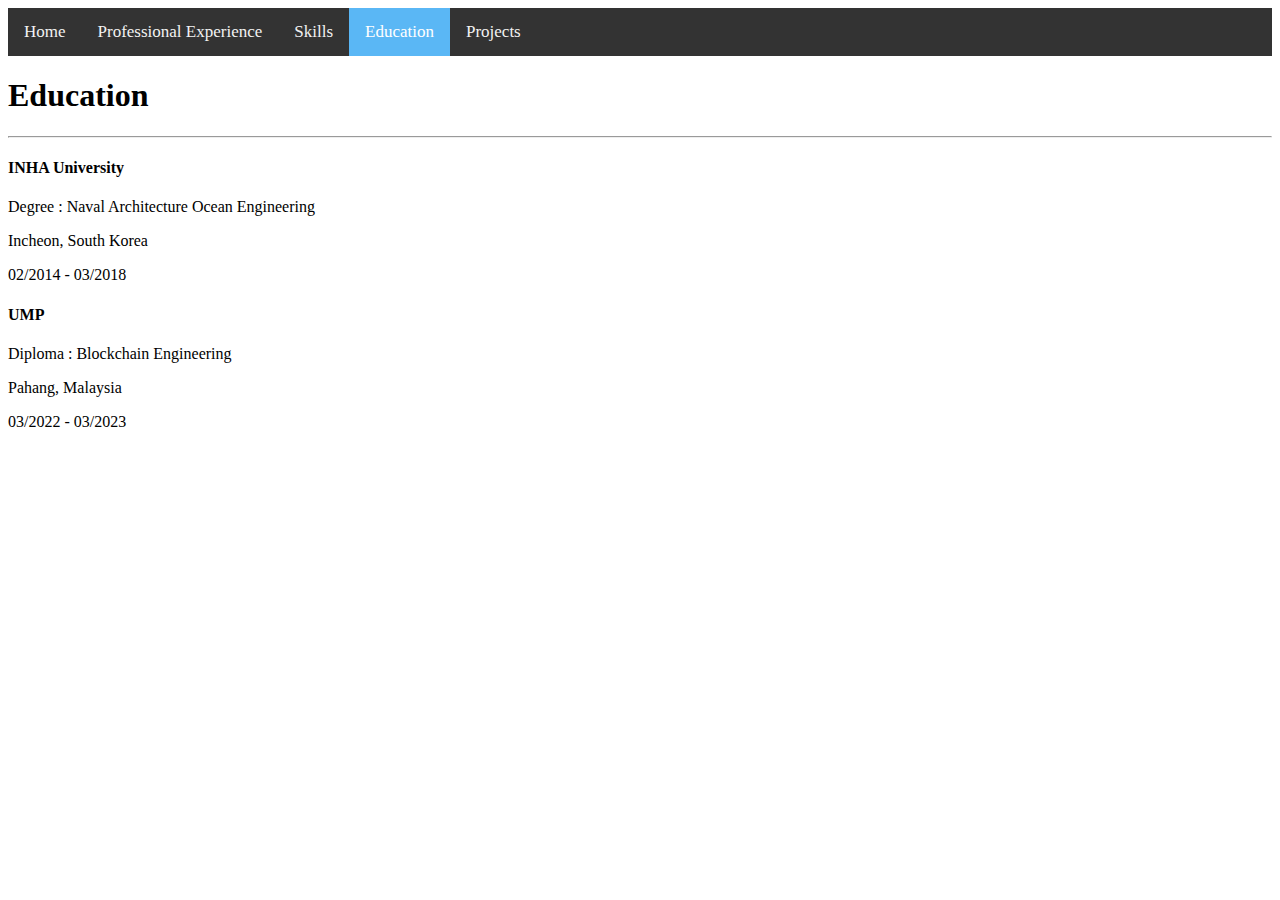
==== pages/edu.html @ 474c43e4 "edited to index.html" ====
<!DOCTYPE html>
<html>
    <head>
        <link rel="stylesheet" href="../styles.css">
        <meta charset="UTF-8">
        <meta name="viewport" content="width=device-width, initial-scale=1.0">
        <title> Professional Experience </title>
    </head>

    <body>
        <header>
            <nav class="topnav">
                <a href="../index.html"> Home </a>
                <a href="./professional_exp.html"> Professional Experience </a>
                <a href="./skills.html"> Skills </a>
                <a class="active" href="./edu.html"> Education </a>
                <a href="./project.html"> Projects </a>
            </nav>
        </header>

        <main>

            <h1> Education </h1>
            <hr>
                
            <section>
                <h4> INHA University </h4>
                <p> Degree : Naval Architecture Ocean Engineering </p>
                <p> Incheon, South Korea </p>
                <p> 02/2014 - 03/2018 </p>
            </section>
            
            <section>
                <h4> UMP  </h4>
                <p> Diploma : Blockchain Engineering  </p>
                <p> Pahang, Malaysia </p>
                <p> 03/2022 - 03/2023 </p>
            </section>
            
        </main>
    </body>
</html>
---- styles.css ----
/* Add a black background color to the top navigation */
.topnav {
    background-color: #333;
    overflow: hidden;
  }
  
  /* Style the links inside the navigation bar */
  .topnav a {
    float: left;
    color: #f2f2f2;
    text-align: center;
    padding: 14px 16px;
    text-decoration: none;
    font-size: 17px;
  }
  
  /* Change the color of links on hover */
  .topnav a:hover {
    background-color: #ddd;
    color: black;
  }
  
  /* Add a color to the active/current link */
  .topnav a.active {
    background-color: #5ab7f5;
    color: white;
  }
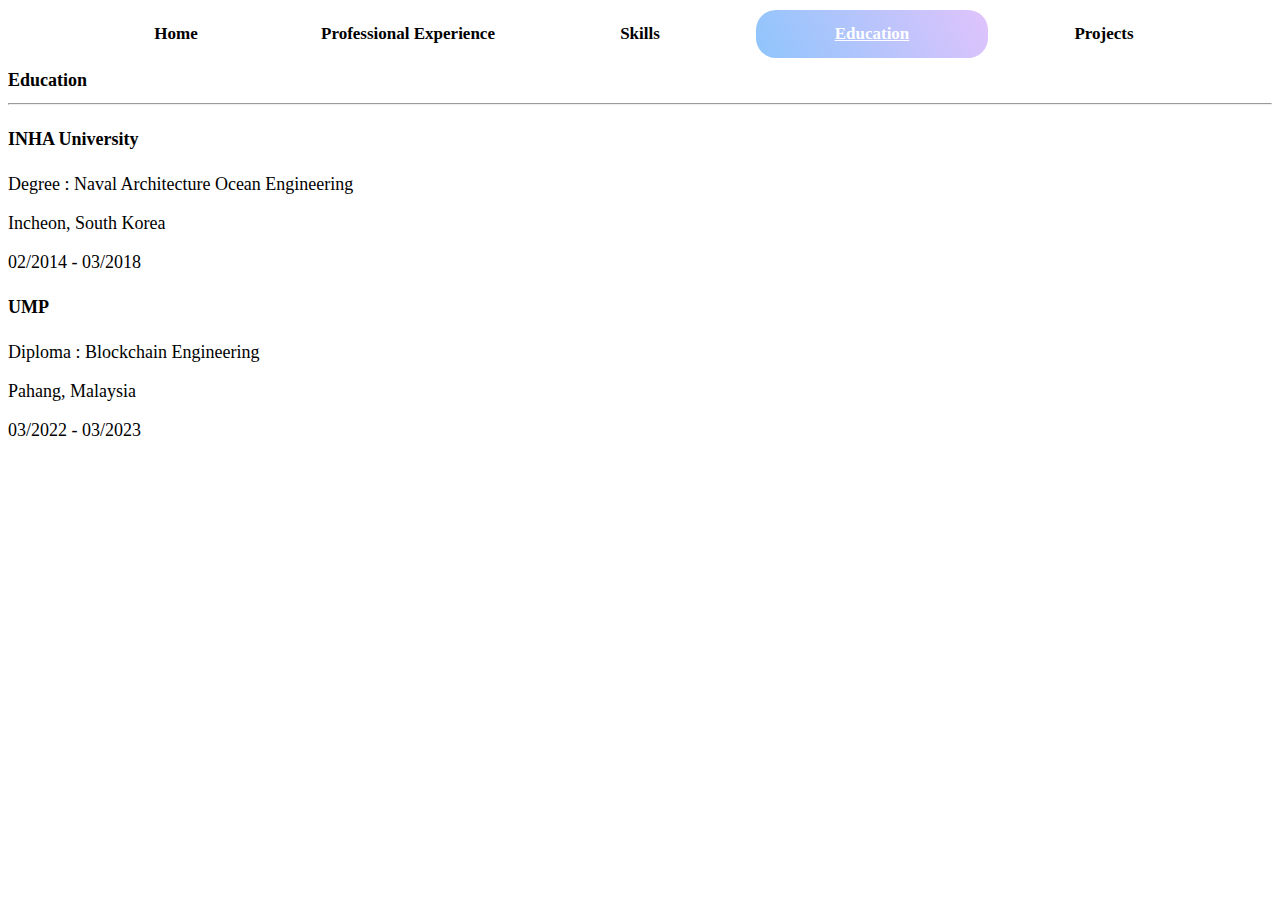
==== commit 435e0b05: "new feature" ====
--- a/pages/edu.html
+++ b/pages/edu.html
@@ -1,7 +1,12 @@
 <!DOCTYPE html>
 <html>
     <head>
+        <!-- CSS Code  -->
         <link rel="stylesheet" href="../styles.css">
+        <!-- Unicorn CSS -->
+        <link rel="stylesheet" href="https://unicons.iconscout.com/release/v4.0.8/css/line.css">
+        <!-- Js -->
+        <script src="../script.js" defer></script>
         <meta charset="UTF-8">
         <meta name="viewport" content="width=device-width, initial-scale=1.0">
         <title> Professional Experience </title>
@@ -9,7 +14,9 @@
 
     <body>
         <header>
+            <i class="uil uil-bars navOpenBtn"></i>
             <nav class="topnav">
+                <i class="uil uil-times navCloseBtn"></i>
                 <a href="../index.html"> Home </a>
                 <a href="./professional_exp.html"> Professional Experience </a>
                 <a href="./skills.html"> Skills </a>
--- a/styles.css
+++ b/styles.css
@@ -1,27 +1,118 @@
-/* Add a black background color to the top navigation */
+* {
+  font-family: Cambria, Cochin, Georgia, Times, 'Times New Roman', serif;
+  font-size: 18px;
+}
+
+header {
+  margin: 10px auto;
+}
+
 .topnav {
-    background-color: #333;
-    overflow: hidden;
+  overflow: hidden;
+  background-color: transparent;
+  display: flex;
+  justify-content: center;
+  font-weight: bold;
+}
+
+/* Style the links inside the navigation bar */
+.topnav a {
+  color: black;
+  padding: 14px 16px;
+  text-decoration: none;
+  font-size: 17px;
+  /* background-color: #333; */
+  /* transition: all .35s; */
+  width: 200px;
+  transition: width 1s;
+  text-align: center;
+}
+
+/* Change the color of links on hover */
+.topnav a:hover {
+  /* background-color: #b5838d; */
+  background-color: #D9AFD9;
+  background-image: linear-gradient(0deg, #D9AFD9 0%, #97D9E1 100%);
+  border-radius: 20px;
+  color: white;
+  /* transition: all .35s; */
+  width: 300px;
+  transition: width 0.5s;
+}
+
+/* Add a color to the active/current link */
+.topnav a.active {
+  background-color: #8EC5FC;
+  background-image: linear-gradient(62deg, #8EC5FC 0%, #E0C3FC 100%);
+  border-radius: 20px;
+  text-decoration: underline;
+  color: white;
+}
+
+.main-image {
+  display: flex;
+  justify-content: center;
+}
+
+img {
+  width:200px;
+  height:200px;
+  border-radius: 100px;
+  object-fit: cover;
+}
+
+.intro {
+  text-align: center;
+}
+
+header .navOpenBtn, .topnav .navCloseBtn {
+  display: none;
+}
+
+@media screen and (max-width: 768px) {
+  header .navOpenBtn, .topnav .navCloseBtn {
+    display: block;
   }
-  
-  /* Style the links inside the navigation bar */
-  .topnav a {
-    float: left;
-    color: #f2f2f2;
+
+  .topnav {
+    position:fixed;
+    top: 0;
+    left: -100%;
+    height: 100%;
+    max-width: 250px;
+    width: 100%;
+    padding-top: 100px;
+    row-gap: 30px;
+    flex-direction: column;
+    justify-content: flex-start;
+    align-items: center;
+    background-color: #8EC5FC;
+    background-image: linear-gradient(62deg, #8EC5FC 0%, #E0C3FC 100%);
+    box-shadow: 0 2px 10px rgba(0, 0, 0, 0.1);
+    transition: all 0.4s ease;
+  }
+
+  .openNav .topnav {
+    left: 0;
+
+  }
+
+  .topnav .navCloseBtn {
+    position: absolute;
+    color: white;
+    font-size: 20px;
+    top: 20px;
+    right: 20px;
+    cursor: pointer;
+  }
+
+  header .navOpenBtn {
+    background-color: #8EC5FC;
+    background-image: linear-gradient(62deg, #8EC5FC 0%, #E0C3FC 100%);
+    color: white;
+    border-radius: 5px;
+    cursor: pointer;
     text-align: center;
-    padding: 14px 16px;
-    text-decoration: none;
-    font-size: 17px;
   }
-  
-  /* Change the color of links on hover */
-  .topnav a:hover {
-    background-color: #ddd;
-    color: black;
-  }
-  
-  /* Add a color to the active/current link */
-  .topnav a.active {
-    background-color: #5ab7f5;
-    color: white;
-  }+
+}